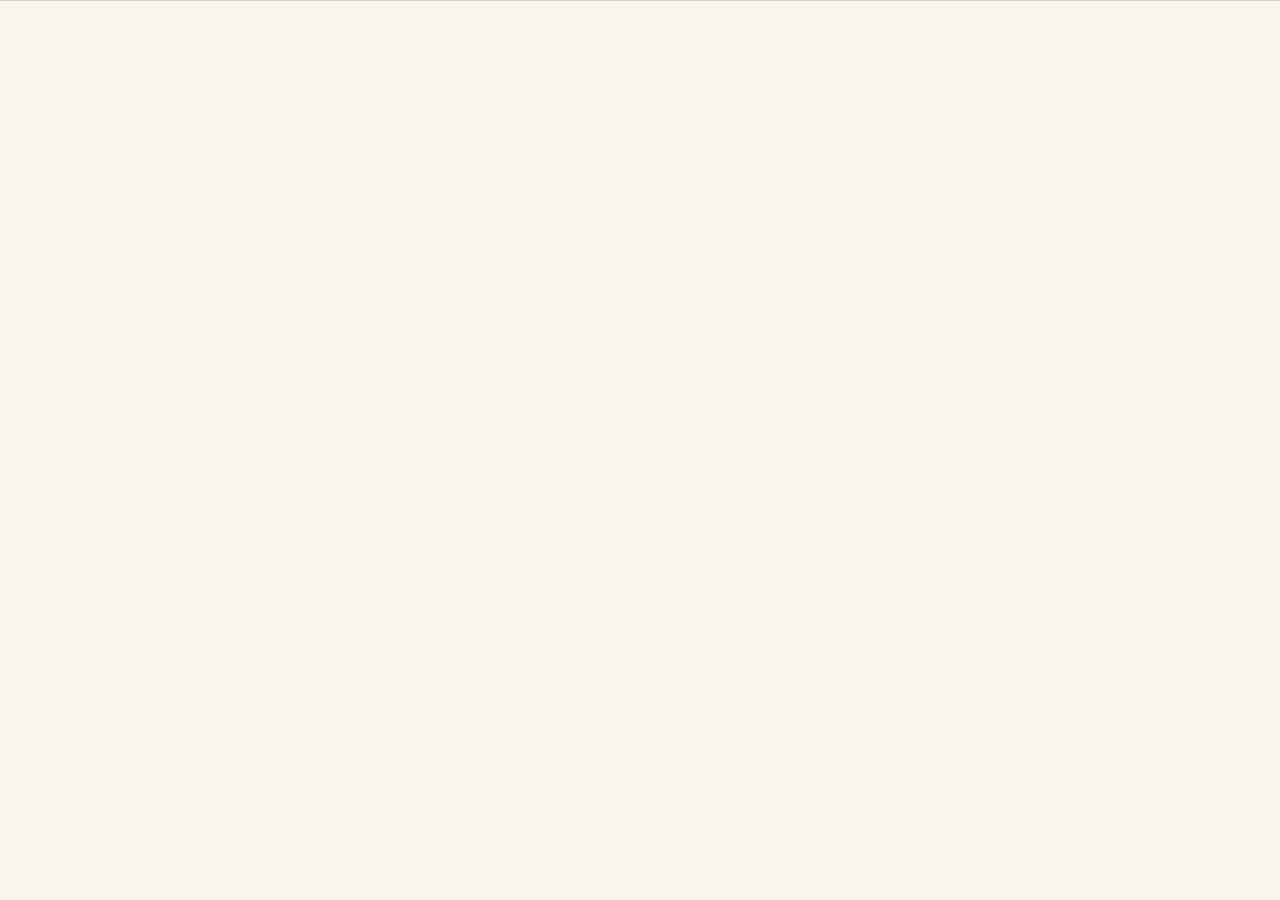
==== pages/book.html @ 8b6a4d88 "PustakaMitra AI frontend: 9 pages, mock service layer, Stitch design-system styling" ====
<!DOCTYPE html>
<html lang="en">
<head>
<meta charset="utf-8">
<meta name="viewport" content="width=device-width, initial-scale=1">
<title>Book details · PustakaMitra AI</title>
<link rel="preconnect" href="https://fonts.googleapis.com">
<link href="https://fonts.googleapis.com/css2?family=Literata:opsz,wght@7..72,400;7..72,600;7..72,700&family=Source+Sans+3:wght@400;500;600&family=Noto+Sans+Kannada:wght@400;600&display=swap" rel="stylesheet">
<link rel="stylesheet" href="/css/pustakamitra.css">
</head>
<body>
<nav class="topnav" id="nav"></nav>
<main class="container" id="main"></main>
<div id="footer"></div>
<script type="module" src="/js/pages/book.js"></script>
</body>
</html>
---- css/pustakamitra.css ----
/* PustakaMitra AI design system — derived from Stitch design system
   (forest green #1b4332 / ivory #faf6ef / gold #c2871d, Literata + Source Sans 3,
   generous spacing, 1px borders, 4px radii). */
:root {
  --green: #1b4332; --green-700: #16382a; --green-500: #2d6a4f;
  --ivory: #faf6ef; --ivory-200: #f2ead9; --ivory-400: #e7dccb;
  --gold: #c2871d; --gold-soft: #e7c77f;
  --ink: #22271f; --mute: #6d6a5f;
  --border: 1px solid rgba(27, 67, 50, .18);
  --amber: #b3541e;
  --radius: 4px; --radius-lg: 12px;
  --shadow: 0 2px 8px rgba(27, 67, 50, .07);
  --serif: "Literata", Georgia, serif;
  --sans: "Source Sans 3", "Noto Sans Kannada", system-ui, sans-serif;
  --maxw: 1120px;
  --space-1: .5rem; --space-2: 1rem; --space-3: 1.5rem; --space-4: 2.5rem; --space-5: 4rem;
}
* { margin: 0; padding: 0; box-sizing: border-box; }
body { background: var(--ivory); color: var(--ink); font: 17px/1.6 var(--sans); -webkit-font-smoothing: antialiased; }
h1, h2, h3, .serif { font-family: var(--serif); line-height: 1.25; }
h1 { font-size: clamp(2rem, 5vw, 3.1rem); font-weight: 600; }
h2 { font-size: 1.45rem; font-weight: 600; }
a { color: var(--green); text-decoration: none; }
a:hover { text-decoration: underline; }
img { max-width: 100%; }

.container { max-width: var(--maxw); margin: 0 auto; padding-inline: var(--space-3); }
.section { margin-block: var(--space-5); }
.muted { color: var(--mute); }
.kannada { font-family: var(--sans); }

/* nav */
.topnav { border-bottom: var(--border); background: var(--ivory); position: sticky; top: 0; z-index: 20; }
.topnav .inner { display: flex; align-items: center; gap: var(--space-3); height: 64px; max-width: var(--maxw); margin: 0 auto; padding-inline: var(--space-3); }
.logo { font-family: var(--serif); font-size: 1.15rem; font-weight: 700; color: var(--green); display: flex; gap: .5rem; align-items: center; }
.logo .mark { width: 28px; height: 28px; border-radius: 50%; background: var(--gold); display: grid; place-items: center; color: var(--ivory); font-size: 14px; font-family: var(--serif); }
.topnav .links { margin-left: auto; display: flex; gap: var(--space-2); align-items: center; font-weight: 500; }
.topnav .links a { padding: .4rem .7rem; border-radius: var(--radius); }
.topnav .links a[aria-current="page"] { background: var(--ivory-200); color: var(--green); }

/* buttons */
.btn { display: inline-flex; align-items: center; gap: .5rem; padding: .68rem 1.4rem; border-radius: var(--radius); border: 1px solid var(--green); background: var(--green); color: var(--ivory); font: 600 .95rem var(--sans); cursor: pointer; transition: background .15s, border-color .15s, transform .05s; }
.btn:hover { background: var(--green-700); }
.btn:active { transform: translateY(1px); }
.btn.gold { border-color: var(--gold); background: var(--gold); color: #fff; }
.btn.gold:hover { background: #a8710f; }
.btn.secondary { background: transparent; color: var(--green); border-color: rgba(27,67,50,.35); }
.btn.secondary:hover { border-color: var(--green); background: rgba(27,67,50,.05); }
.btn.small { padding: .4rem .9rem; font-size: .85rem; }

/* cards & books */
.bookcard { border: var(--border); border-radius: var(--radius-lg); background: #fffdf8; overflow: hidden; display: flex; flex-direction: column; box-shadow: var(--shadow); transition: transform .15s, box-shadow .15s; }
.bookcard:hover { transform: translateY(-3px); box-shadow: 0 6px 18px rgba(27,67,50,.12); }
.bookcard .cover-wrap { aspect-ratio: 2/3; display: block; }
.bookcard .info { padding: var(--space-2); display: flex; flex-direction: column; gap: .35rem; }
.bookcard .title { font-family: var(--serif); font-weight: 600; font-size: 1.02rem; color: var(--green-700); }
.bookcard .meta { font-size: .85rem; color: var(--mute); }
.tag { display: inline-block; font-size: .72rem; letter-spacing: .04em; text-transform: uppercase; padding: .15rem .55rem; border: var(--border); border-radius: 999px; background: var(--ivory-200); color: var(--green); }
.tag.gold { background: rgba(194,135,29,.14); border-color: rgba(194,135,29,.4); color: #8f6310; }

.shelf { display: grid; grid-template-columns: repeat(auto-fill, minmax(170px, 1fr)); gap: var(--space-2); }

/* forms */
input[type="text"], input[type="email"], input[type="password"], input[type="search"], select, textarea {
  width: 100%; padding: .7rem .9rem; border: var(--border); border-radius: var(--radius);
  background: #fffdf8; font: 1rem var(--sans); color: var(--ink);
}
input:focus, select:focus, textarea:focus { outline: 2px solid rgba(194,135,29,.45); outline-offset: 1px; border-color: var(--green); }
.field { display: flex; flex-direction: column; gap: .3rem; margin-bottom: var(--space-3); }
.field label { font-weight: 600; font-size: .9rem; color: var(--green-700); }
.hint { font-size: .8rem; color: var(--mute); }

.searchbar { display: flex; gap: .5rem; }
.searchbar input { flex: 1; }

/* chips */
.chipbar { display: flex; flex-wrap: wrap; gap: .5rem; }
.chip {
  padding: .45rem .95rem; border: var(--border); border-radius: 999px; background: #fffdf8;
  font-size: .9rem; cursor: pointer; color: var(--ink); transition: all .15s;
}
.chip:hover { border-color: var(--green); }
.chip[aria-pressed="true"] { background: var(--green); color: var(--ivory); border-color: var(--green); }
.chip .kn { color: var(--gold); margin-left: .35rem; font-size: .82rem; }
.chip[aria-pressed="true"] .kn { color: var(--gold-soft); }

/* panels */
.panel { border: var(--border); border-radius: var(--radius-lg); background: #fffdf8; padding: var(--space-3); }
.panel.green { background: var(--green); color: var(--ivory); border-color: var(--green); }
.panel.soft { background: var(--ivory-200); }

/* availability */
.status { font-size: .85rem; font-weight: 600; display: inline-flex; gap: .35rem; align-items: center; padding: .15rem .6rem; border-radius: 999px; border: 1px solid transparent; }
.status.available { color: #1d6b3c; background: rgba(45,106,79,.12); border-color: rgba(45,106,79,.35); }
.status.checked-out { color: var(--amber); background: rgba(179,84,30,.10); border-color: rgba(179,84,30,.35); }
.status.waitlist { color: #8a6d00; background: rgba(194,135,29,.12); border-color: rgba(194,135,29,.4); }
.mock-note { font-size: .78rem; color: var(--mute); font-style: italic; }

/* tables / library rows */
.librow { display: flex; flex-wrap: wrap; gap: var(--space-2); align-items: center; padding: var(--space-2) 0; border-bottom: var(--border); }
.librow:last-child { border-bottom: none; }
.librow .branch { font-family: var(--serif); font-weight: 600; color: var(--green-700); min-width: 240px; }

/* footer */
footer { border-top: var(--border); margin-top: var(--space-5); padding: var(--space-3) 0 var(--space-4); }
footer .inner { display: flex; flex-wrap: wrap; gap: var(--space-3); justify-content: space-between; font-size: .9rem; color: var(--mute); }
footer a { color: var(--green-700); }

/* auth / onboarding split */
.split { display: grid; grid-template-columns: 1fr 1fr; min-height: calc(100vh - 64px); }
.split .left { background: var(--green); color: var(--ivory); padding: var(--space-4); display: flex; flex-direction: column; justify-content: center; gap: var(--space-3); }
.split .left blockquote { font-family: var(--serif); font-size: 1.4rem; line-height: 1.5; }
.split .left .by { color: var(--gold-soft); font-size: .9rem; }
.split .right { display: grid; place-items: center; padding: var(--space-4); }
.authcard { width: 100%; max-width: 400px; }
.steps { display: flex; gap: .4rem; margin-bottom: var(--space-3); }
.steps .dot { height: 6px; flex: 1; border-radius: 999px; background: var(--ivory-400); }
.steps .dot.done { background: var(--gold); }
.steps .dot.active { background: var(--green); }

@media (max-width: 850px) {
  .split { grid-template-columns: 1fr; }
  .split .left { min-height: 220px; padding: var(--space-3); }
}
@media (max-width: 640px) {
  .topnav .links a:not(.btn) { display: none; }
  h1 { font-size: 2rem; }
}
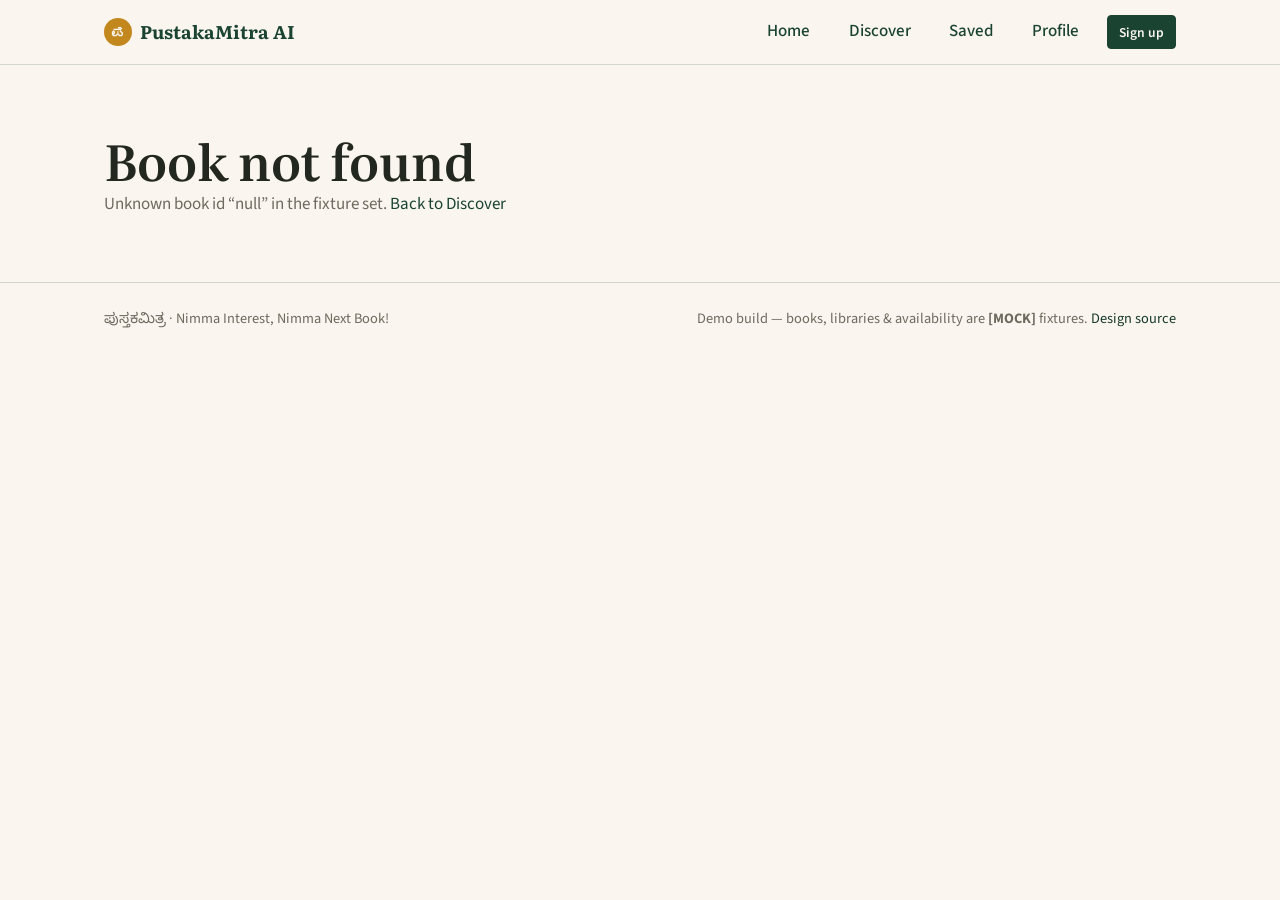
==== commit d2503519: "Add brand SVG favicon, linked on all 9 pages" ====
--- a/pages/book.html
+++ b/pages/book.html
@@ -6,6 +6,7 @@
 <title>Book details · PustakaMitra AI</title>
 <link rel="preconnect" href="https://fonts.googleapis.com">
 <link href="https://fonts.googleapis.com/css2?family=Literata:opsz,wght@7..72,400;7..72,600;7..72,700&family=Source+Sans+3:wght@400;500;600&family=Noto+Sans+Kannada:wght@400;600&display=swap" rel="stylesheet">
+<link rel="icon" type="image/svg+xml" href="/favicon.svg">
 <link rel="stylesheet" href="/css/pustakamitra.css">
 </head>
 <body>
--- a/css/pustakamitra.css
+++ b/css/pustakamitra.css
@@ -61,13 +61,22 @@
 .shelf { display: grid; grid-template-columns: repeat(auto-fill, minmax(170px, 1fr)); gap: var(--space-2); }
 
 /* forms */
-input[type="text"], input[type="email"], input[type="password"], input[type="search"], select, textarea {
-  width: 100%; padding: .7rem .9rem; border: var(--border); border-radius: var(--radius);
-  background: #fffdf8; font: 1rem var(--sans); color: var(--ink);
+input[type="text"], input[type="email"], input[type="tel"], input[type="number"],
+input[type="password"], input[type="search"], input[type="date"], select {
+  width: 100%; min-height: 44px; height: 44px; padding: 0 .75rem;
+  border: var(--border); border-radius: var(--radius);
+  background: #fffdf8; font: 0.95rem var(--sans); color: var(--ink);
 }
+textarea {
+  width: 100%; padding: .6rem .75rem; border: var(--border); border-radius: var(--radius);
+  background: #fffdf8; font: 0.95rem/1.5 var(--sans); color: var(--ink);
+}
+input[type="date"] { height: 44px; min-height: 44px; }
+input:focus-visible, select:focus-visible, textarea:focus-visible,
 input:focus, select:focus, textarea:focus { outline: 2px solid rgba(194,135,29,.45); outline-offset: 1px; border-color: var(--green); }
-.field { display: flex; flex-direction: column; gap: .3rem; margin-bottom: var(--space-3); }
-.field label { font-weight: 600; font-size: .9rem; color: var(--green-700); }
+.field { display: flex; flex-direction: column; gap: .4rem; margin-bottom: 22px; }  /* 20–24px between field groups */
+.field label { font-weight: 600; font-size: .88rem; line-height: 1.3; color: var(--green-700); margin-bottom: 0; }
+.field .hint { margin: 0; line-height: 1.35; }
 .hint { font-size: .8rem; color: var(--mute); }
 
 .searchbar { display: flex; gap: .5rem; }
@@ -85,7 +94,7 @@
 .chip[aria-pressed="true"] .kn { color: var(--gold-soft); }
 
 /* panels */
-.panel { border: var(--border); border-radius: var(--radius-lg); background: #fffdf8; padding: var(--space-3); }
+.panel { border: var(--border); border-radius: var(--radius-lg); background: #fffdf8; padding: 28px; }
 .panel.green { background: var(--green); color: var(--ivory); border-color: var(--green); }
 .panel.soft { background: var(--ivory-200); }
 
@@ -112,7 +121,25 @@
 .split .left blockquote { font-family: var(--serif); font-size: 1.4rem; line-height: 1.5; }
 .split .left .by { color: var(--gold-soft); font-size: .9rem; }
 .split .right { display: grid; place-items: center; padding: var(--space-4); }
-.authcard { width: 100%; max-width: 400px; }
+.authcard { width: 100%; max-width: 640px; margin: 0 auto; }
+/* registration card: centered, 640px max */
+.split .right > form { width: 100%; max-width: 640px; margin: 0 auto; }
+.pw-wrap { position: relative; display: block; }
+.pw-wrap input { padding-right: 70px; }
+.pw-toggle {
+  position: absolute; right: 6px; top: 50%; transform: translateY(-50%);
+  border: none; background: none; cursor: pointer; font: 600 .78rem var(--sans);
+  color: var(--green); padding: .25rem .5rem; border-radius: var(--radius);
+}
+.pw-toggle:hover { background: var(--ivory-200); }
+
+/* two-column row: desktop only */
+@media (min-width: 641px) {
+  .row-2 { display: grid; grid-template-columns: 1fr 1fr; gap: 1rem; }
+}
+@media (max-width: 850px) {
+  .split .right { padding: 1.25rem 16px; }
+}
 .steps { display: flex; gap: .4rem; margin-bottom: var(--space-3); }
 .steps .dot { height: 6px; flex: 1; border-radius: 999px; background: var(--ivory-400); }
 .steps .dot.done { background: var(--gold); }
@@ -120,9 +147,13 @@
 
 @media (max-width: 850px) {
   .split { grid-template-columns: 1fr; }
-  .split .left { min-height: 220px; padding: var(--space-3); }
+  .split .left { height: auto !important; position: static !important; min-height: 0; padding: 20px; margin-bottom: 16px; }
 }
 @media (max-width: 640px) {
+  .panel { padding: 20px; }
+  .container { padding-inline: 16px; }
+  .split { grid-template-columns: 1fr; }
+  .split .left { min-height: 200px; padding: 20px; }
   .topnav .links a:not(.btn) { display: none; }
   h1 { font-size: 2rem; }
 }
